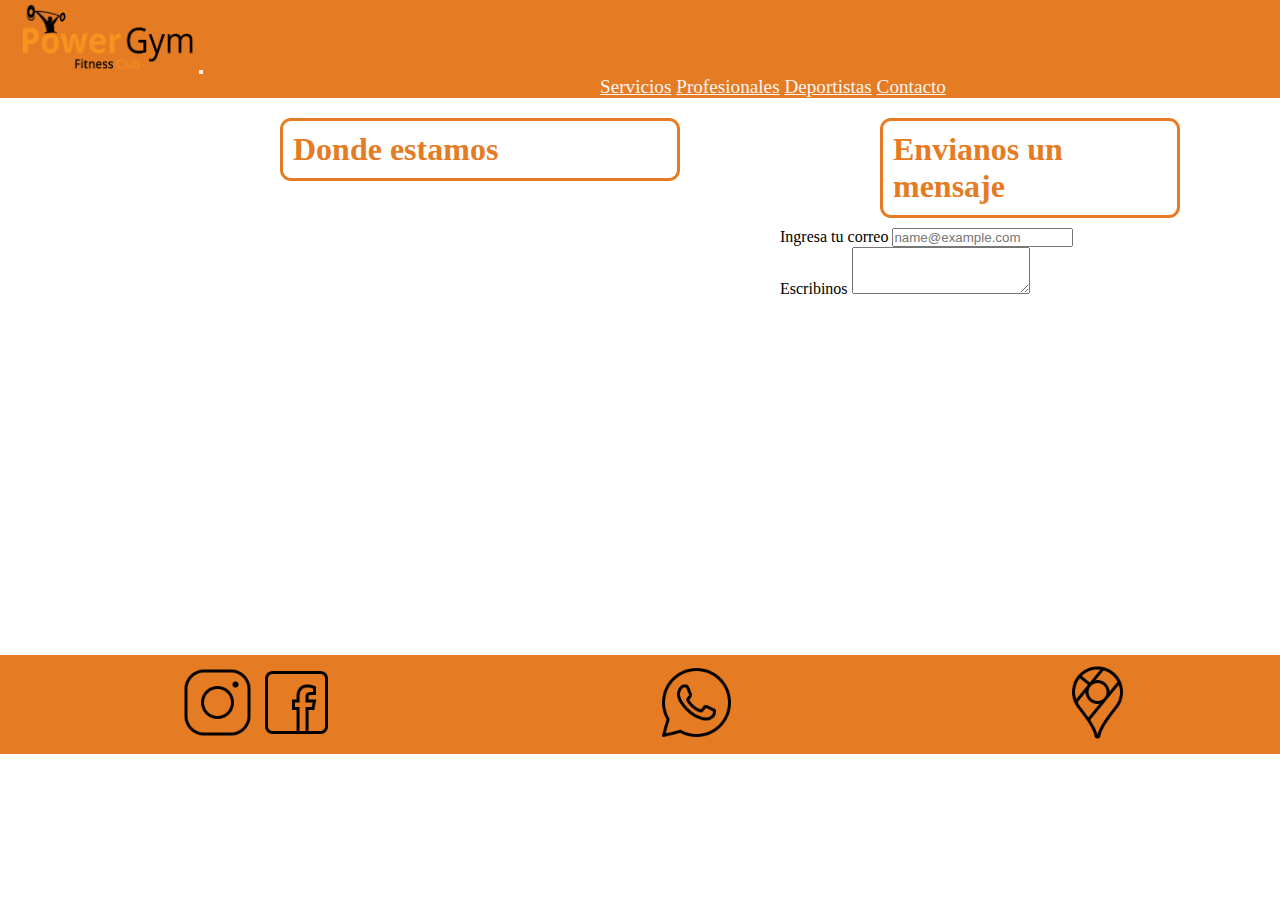
==== paginas/contacto.html @ a34f8e1e "index ya es responsive" ====
<!DOCTYPE html>
<html lang="en">
<head>
    <meta charset="UTF-8">
    <meta http-equiv="X-UA-Compatible" content="IE=edge">
    <meta name="viewport" content="width=device-width, initial-scale=1.0">
    <!--Boostrap-->
    <link href="https://cdn.jsdelivr.net/npm/bootstrap@5.3.0/dist/css/bootstrap.min.css" rel="stylesheet" integrity="sha384-9ndCyUaIbzAi2FUVXJi0CjmCapSmO7SnpJef0486qhLnuZ2cdeRhO02iuK6FUUVM" crossorigin="anonymous">
    <title>Contacto</title>
    <!--css-->
    <link rel="stylesheet" href="../estilo/style.css">
</head>
<body>
    <header>
        
        <nav class="navbar navbar-expand-lg">
            <div class="container-fluid">
              <a class="navbar-brand" href="../index.html"><img src="../images/banner-pwgym.png" alt=""></a>
              <button class="navbar-toggler" type="button" data-bs-toggle="collapse" data-bs-target="#navbarNavAltMarkup" aria-controls="navbarNavAltMarkup" aria-expanded="false" aria-label="Toggle navigation">
                <span class="navbar-toggler-icon"></span>
              </button>
              <div class="collapse navbar-collapse" id="navbarNavAltMarkup">
                <div class="navbar-nav">
                  <a class="nav-link" href="../paginas/servicios.html">Servicios</a>
                  <a class="nav-link" href="../paginas/profesionales.html">Profesionales</a>
                  <a class="nav-link" href="../paginas/deportistas.html">Deportistas</a>
                  <a class="nav-link active" aria-current="page" href="../paginas/contacto.html">Contacto</a>
                </div>
              </div>
            </div>
          </nav>
    </header>

    <main>
        <section class="ubicacion-formulario">
            <div class="ubicacion">
                <h3>Donde estamos</h3>
                <iframe src="https://www.google.com/maps/embed?pb=!1m18!1m12!1m3!1d3390.3345635810165!2d-64.28751869999999!3d-31.815880800000002!2m3!1f0!2f0!3f0!3m2!1i1024!2i768!4f13.1!3m3!1m2!1s0x95cd55d52ff2643d%3A0x54cd7db2eff5cb2a!2sPower%20Gym%2C%20Despe%C3%B1aderos%2C%20Cordoba!5e0!3m2!1ses!2sar!4v1686083028074!5m2!1ses!2sar" width="600" height="450" style="border:0;" allowfullscreen="" loading="lazy" referrerpolicy="no-referrer-when-downgrade"></iframe>
            </div>
        
        <div class="formulario">    
            <h3>Envianos un mensaje</h3>
            <div class="mb-3">
                <label for="exampleFormControlInput1" class="form-label">Ingresa tu correo</label>
                <input type="email" class="form-control" id="exampleFormControlInput1" placeholder="name@example.com">
            </div>
            <div class="mb-3">
                <label for="exampleFormControlTextarea1" class="form-label">Escribinos</label>
                <textarea class="form-control" id="exampleFormControlTextarea1" rows="3"></textarea>
            </div>
        </div>
        </section>  
    </main>

    <footer>
        <div class="redes-sociales">
            <a href="https://instagram.com/powergym1212?igshid=MzRlODBiNWFlZA=="><img src="../images/iconos/instagram.png" alt="icono de instagram"></a>
            <a href="https://www.facebook.com/PowerGym1212?mibextid=LQQJ4d"> <img src="../images/iconos/facebook.png" alt="icono de facebook"> </a>
        </div>
        <div class="contacto">
            <img src="../images/iconos/whatsapp.png" alt="icono whatsapp">
            
        </div>
        <div class="ubicacion">
            <a href="https://goo.gl/maps/YfoPSQ3raXSXBjFK8"> <img src="../images/iconos/ubicacion.png" alt="icono ubicacion">          
        </div>

    </footer>
    <!--java scrip-->
    <script src="https://cdn.jsdelivr.net/npm/bootstrap@5.3.0/dist/js/bootstrap.bundle.min.js" integrity="sha384-geWF76RCwLtnZ8qwWowPQNguL3RmwHVBC9FhGdlKrxdiJJigb/j/68SIy3Te4Bkz" crossorigin="anonymous"></script>    
</body>
</html>
---- estilo/style.css ----
/*font family*/


/*margin y padding*/
*{
    margin: 0;
    padding: 0;
}

/*font*/
  @import url('https://fonts.googleapis.com/css2?family=Open+Sans:ital,wght@0,400;1,700&display=swap');





/*html*/
h1{
    font-size: 3rem;
}
h2{
    font-size: 2,5rem;
}
h3{
    font-size: 2rem;
}
/*abre header*/
/*header*/
header{
    background-color: #E57C23;
    position: sticky;
    top: 0px;
}
header img{
    width: 175px;
    margin-top: 5px;
    margin-left: 20px;
}
.navbar-nav{
    margin-left: 600px;
    font-size: 1.2rem;
}
.navbar-nav a{
    color: whitesmoke;
}


/*cierra header*/

/*abre main*/
/*portada*/
main img{
    width: 100%;
}
/*titulo y presentacion*/

h1{
    color: #E57C23;
    font-size: 3rem;
    font-family: 'Open Sans', sans-serif;
    font-weight: 700;
    font-style: italic;
    text-shadow: -2px 0px 2px rgba(9,8,8,1); 
    margin-left: 40px;
    margin-right: 40px;
    text-align: center;
}

.presentacion p{
    padding: 20px;
    margin-left: 20px;
    margin-right: 20px;
    text-align: center;
}
.presentacion{
    display: flex;
    flex-direction: row;
    margin: 30px 10px;
}
.presentacion img{
    width: 700px;
}
.presentacion div{
    display: flex;
    flex-direction: column;
    justify-content: center;
    
}


/*servicios*/
.servicios{
    background-color: #E57C23;
    display: flex;
}
.servicios div{
    display: flex;
    flex-direction: column;
    align-items: center;
}
.servicios h3{
    color: white;
    font-size: 2rem;
    font-family: 'Open Sans', sans-serif;
    font-style: italic;
}
.servicios p{
    color: white;
    margin-left: 10px;
    margin-bottom: 50px;
}
.servicios img{
    width: 175px;
    margin-top: 50px;
}

/*deportistas*/
.deportistas{
    display: flex;
    flex-direction: column;
    padding-top: 20px;
    padding-bottom: 20px;
}
.tarjetas{
    display: flex;
    justify-content: space-around;
    padding-top: 10px;
    padding-bottom: 15px;
}
.pablo-arce, .valentino-ferri, .sofia-acuña{
    background-color:#E57C23;
    padding: 30px;
    text-align: center;
    margin-left: 30px;
    margin-right: 30px;
}
.deportistas h3{
    font-size: 2rem;
    text-align: center;
    color: #E57C23;
    font-family: 'Open Sans', sans-serif;
    font-style: italic;
    font-weight: 700;
    text-shadow: -2px 0px 2px rgba(9,8,8,1); 
    margin-bottom: 5px;
}
.deportistas img{
    width: 300px;
}
.deportistas p{
    text-align: center;
} 
/*profesionales*/
.profesionales{
    display: flex;
    flex-direction: column;
    background-image: url(../images/background-nosotros.jpg);
    background-size: cover;
    background-repeat:no-repeat;
    background-position:center;
    padding: 250px 0px;
    margin-bottom: 15px;
}
.profesionales h3{
    font-size: 2.5rem;
    text-align: center;
    font-family: 'Open Sans', sans-serif;
    font-weight: 700;
    font-style: italic;
    color: #E57C23;
    text-shadow: -3px 0px 2px rgba(255,255,255,0.6);
    margin-left: 400px;
    margin-right: 400px;
    
    
}
.profesionales a{
    text-decoration: none;
}
.profesionales p{
    color: black;
    text-shadow: -3px 0px 2px rgba(255, 255, 255, 0.6);
    font-size: 1.5rem;
    text-align: center;
    margin-left: 400px;
    margin-right: 400px;
    
}

/*footer*/
footer{
    background-color: #E57C23;
    display: flex;
    flex-direction:row;
    justify-content:space-between;
    align-items: baseline;

}
footer img{
    width: 75px;
}
.redes-sociales,.contacto, .ubicacion {
    
    margin-top: 10px;
    margin-bottom: 10px;
    margin-left: 180px;
    
}
        


/*-----------------------Nuestros Deportistas---------------------------------------------------------------------------*/
.div-contenedor img{
    width: 100%;
    height: 100%;
}
.div-contenedor{
    display: grid;
    grid-template-areas:
    " h1      h1        h1 "
    " imagen1  texto1 texto1 "
    " imagen1 imagen2 imagen2 "
    " texto2 imagen3 texto3 "
    " h2        h2        h2 ";
    grid-template-columns: repeat(3,30%);
    grid-template-rows: 100px 100px 450px 500px 100px;
    justify-content: center;
    justify-items: center;
    align-items: center;
    gap: 8px;
}
.titulo1{
    grid-area: h1;
    border-radius: 11px 11px 11px 11px;
    border: 3px solid #E57C23;
    margin: 10px 100px;
    padding: 10px;
    color: #E57C23;
}
.imagen1{
    grid-area: imagen1;
}
.texto1{
    grid-area: texto2;
    color: #E57C23;
}
.imagen2{
    grid-area: imagen2;
}
.texto2{
    grid-area: texto1;
}
.imagen3{
    grid-area: imagen3;
}
.texto3{
    grid-area: texto3;
}
.titulo2{
    grid-area: h2;
    color: #E57C23;
    font-family: 'Open Sans', sans-serif;
    font-weight: 700;
    font-style: italic;
    text-shadow: -2px 0px 2px rgba(9,8,8,1);
}
.div-contenedor p{
    font-size: 1.5rem;
    font-weight:bolder;
    text-align: center;
}

/*-----------------------Nuestros Profesionales---------------------------------------------------------------------------*/

.profesionales-pagina h1{
    border-radius: 11px 11px 11px 11px;
    border: 3px solid #E57C23;
    margin: 10px 100px;
    padding: 10px;
    color: #E57C23;
    text-align: left;
}

.profesional-1, .profesional-2, .profesional-3, .profesional-4, .profesional-5, .profesional-6, .profesional-7{
    border-radius: 11px 11px 11px 11px;
    border: 3px solid #E57C23;
    margin: 10px auto;
    padding: 10px;
    
}

.profesional-1 img, .profesional-2 img, .profesional-3 img, .profesional-4 img,.profesional-5 img,.profesional-6 img,.profesional-7 img{
    width: 400px;
    height: 250px;
}


/*Contactos--------------------------------------------------------------------------------------------------------------*/
.ubicacion-formulario{
    display: flex;
    flex-direction: row;
    justify-content:space-evenly;
}
.ubicacion-formulario h3{
    
    border-radius: 11px 11px 11px 11px;
    border: 3px solid #E57C23;
    margin: 10px 100px;
    padding: 10px;
    color: #E57C23;
    
}
.formulario{
    margin-top: 10px;
}



/*Servicios--------------------------------------------------------------------------------------------------------------*/
.servicios-pagina img{
    width: 500px;
    height: 350px;    
}
.servicios-pagina h1{
    border-radius: 11px 11px 11px 11px;
    border: 3px solid #E57C23;
    margin: 10px 100px;
    padding: 10px;
    color: #E57C23;
    
    text-align: left;
    font-size: 3rem;
}
.servicios-pagina h3{
    color: #E57C23;
    font-size: 2rem;
}
.servicio1,.servicio2,.servicio3,.servicio4,.servicio5,.servicio6,.servicio7,.servicio8{
    margin: 10px auto;
    padding: 10px;
}


/*MEDIA QUERY CELULAR-------------------------------------------------*/
@media only screen and (max-width: 500px) {
    /*INDEX*/
    h1{
        font-size: 2rem;
    }
    .presentacion p{
        font-size: 1rem;
    }
    .presentacion img{
        display: none;
    }
    .presentacion{
        flex-direction: column;
    }

    .servicios{
        flex-direction: column;
    }
    .servicios img{
        width: 100px;
    }
    .servicios h3{
        font-size: 1rem;
        font-weight: bold;
    }
    .servicios p{
        font-size: 0.9rem;
        text-align: center;
    }

    .deportistas h3{
        font-size: 1.2rem;
    }
    .tarjetas{
        flex-direction: column;
        gap: 10px;
    }
    .deportistas img{
        width: 250px;
    }




    /*PROFESIONALES*/
    /*titulo h1*/
    .profesionales-pagina h1{
        font-size: 1.5rem;
    }
    

    /*FOOTER*/
    footer{
        justify-content: center;
        
    }
    footer img{
        width: 50px;
    }
    .redes-sociales,.contacto, .ubicacion{
        margin-left: 0px;
    }

    /*DEPORTISTAS*/
    .div-contenedor{
        grid-template-areas: 
        "h1"
        "imagen1"
        "texto1"
        "imagen3"
        "texto2"
        "h2";
        grid-template-columns: 90%;
        grid-template-rows: 100px 350px 100px 350px 150px 100px;
    }
    .texto3,.imagen2{
        display: none;
    }
    .titulo1{
        font-size: 1.7rem;
    }
    .div-contenedor p{
        font-weight: normal;
        font-size: 1rem;
    }
    .titulo2{
        font-size: 1.3rem;
    }
}
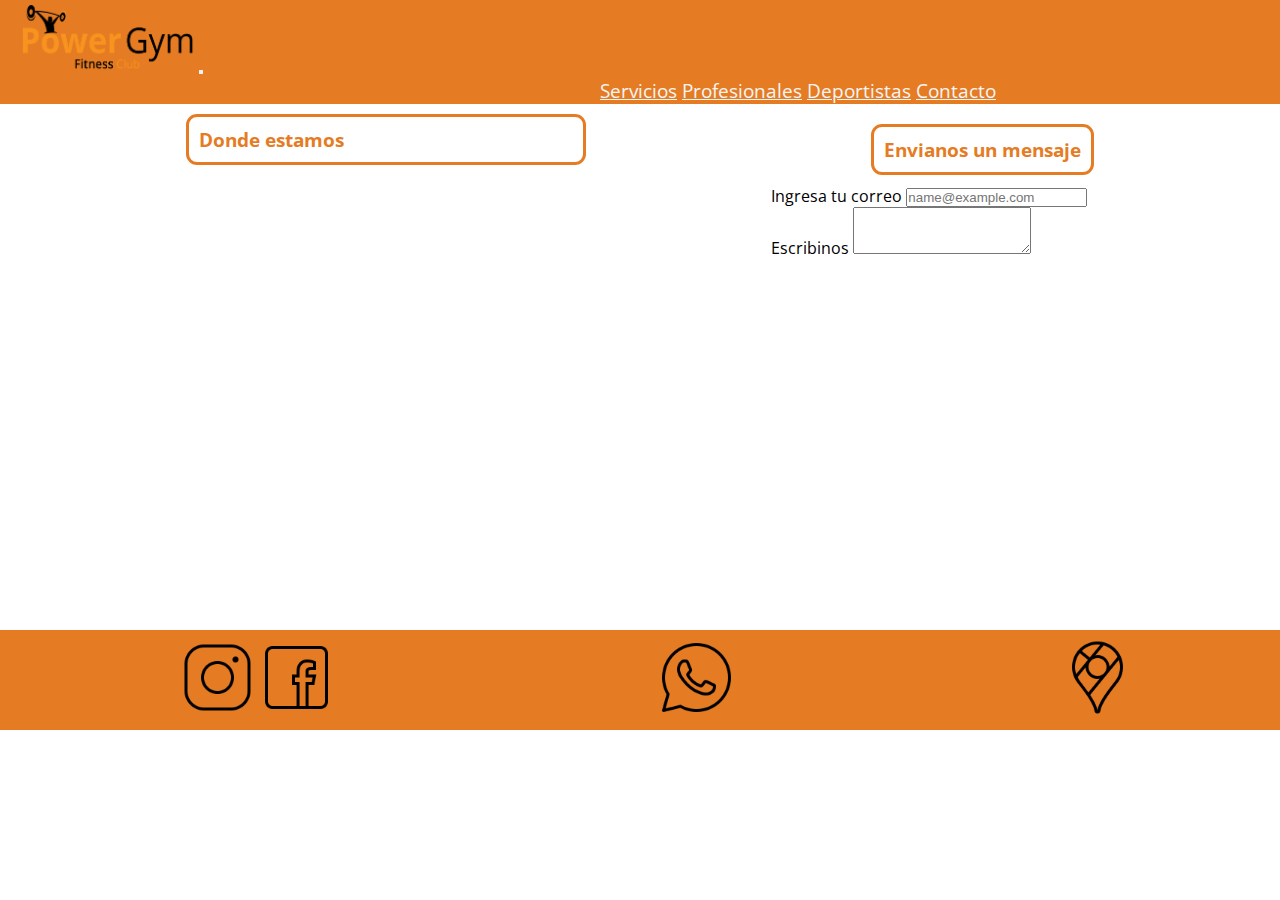
==== commit 3e7fbf50: "se agrego texto real al div servicios en index" ====
--- a/paginas/contacto.html
+++ b/paginas/contacto.html
@@ -8,7 +8,7 @@
     <link href="https://cdn.jsdelivr.net/npm/bootstrap@5.3.0/dist/css/bootstrap.min.css" rel="stylesheet" integrity="sha384-9ndCyUaIbzAi2FUVXJi0CjmCapSmO7SnpJef0486qhLnuZ2cdeRhO02iuK6FUUVM" crossorigin="anonymous">
     <title>Contacto</title>
     <!--css-->
-    <link rel="stylesheet" href="../estilo/style.css">
+    <link rel="stylesheet" href="../css/estilos.css">
 </head>
 <body>
     <header>
@@ -58,7 +58,7 @@
             <a href="https://www.facebook.com/PowerGym1212?mibextid=LQQJ4d"> <img src="../images/iconos/facebook.png" alt="icono de facebook"> </a>
         </div>
         <div class="contacto">
-            <img src="../images/iconos/whatsapp.png" alt="icono whatsapp">
+            <a href="https://api.whatsapp.com/send?phone=3547631562"> <img src="../images/iconos/whatsapp.png" alt="icono whatsapp"></a>
             
         </div>
         <div class="ubicacion">
--- a/css/estilos.css
+++ b/css/estilos.css
@@ -0,0 +1,401 @@
+@import url("https://fonts.googleapis.com/css2?family=Open+Sans:ital,wght@0,400;1,700&display=swap");
+* {
+  margin: 0;
+  padding: 0;
+}
+
+html {
+  font-family: "Open Sans", sans-serif;
+}
+
+header {
+  background-color: #E57C23;
+  position: sticky;
+  top: 0px;
+}
+header img {
+  width: 175px;
+  margin-top: 5px;
+  margin-left: 20px;
+}
+header .navbar-nav {
+  margin-left: 600px;
+  font-size: 1.2rem;
+}
+header .navbar-nav a {
+  color: whitesmoke;
+}
+
+footer {
+  background-color: #E57C23;
+  display: flex;
+  flex-direction: row;
+  justify-content: space-between;
+  align-items: baseline;
+}
+footer img {
+  width: 75px;
+}
+footer div {
+  margin-top: 10px;
+  margin-bottom: 10px;
+  margin-left: 180px;
+}
+
+main img {
+  width: 100%;
+}
+
+.presentacion {
+  display: flex;
+  flex-direction: row;
+  margin: 30px 10px;
+}
+.presentacion h1 {
+  color: #E57C23;
+  font-size: 3rem;
+  font-family: "Open Sans", sans-serif;
+  font-weight: 700;
+  font-style: italic;
+  margin-left: 40px;
+  margin-right: 40px;
+  text-align: center;
+}
+.presentacion p {
+  padding: 20px;
+  margin-left: 20px;
+  margin-right: 20px;
+  text-align: center;
+}
+.presentacion img {
+  width: 700px;
+}
+.presentacion div {
+  display: flex;
+  flex-direction: column;
+  justify-content: center;
+}
+
+.servicios {
+  background-color: #E57C23;
+  display: flex;
+}
+.servicios div {
+  display: flex;
+  flex-direction: column;
+  align-items: center;
+}
+.servicios h3 {
+  color: white;
+  font-size: 2rem;
+  font-family: "Open Sans", sans-serif;
+  font-style: italic;
+}
+.servicios p {
+  color: white;
+  margin-left: 10px;
+  margin-bottom: 50px;
+}
+.servicios img {
+  width: 175px;
+  margin-top: 50px;
+}
+
+.deportistas {
+  display: flex;
+  flex-direction: column;
+  padding-top: 20px;
+  padding-bottom: 20px;
+}
+.deportistas h3 {
+  font-size: 2rem;
+  text-align: center;
+  color: #E57C23;
+  font-family: "Open Sans", sans-serif;
+  font-style: italic;
+  font-weight: 700;
+  margin-bottom: 5px;
+}
+.deportistas div {
+  display: flex;
+  justify-content: space-around;
+  padding-top: 10px;
+  padding-bottom: 15px;
+}
+.deportistas div .card {
+  position: relative;
+  width: 400px;
+  height: 370px;
+  background-color: #E57C23;
+  border-radius: 10px;
+  display: flex;
+  align-items: center;
+  justify-content: center;
+  overflow: hidden;
+  perspective: 1000px;
+  box-shadow: 0 0 0 5px rgba(255, 255, 255, 0.5019607843);
+  transition: all 0.6s cubic-bezier(0.175, 0.885, 0.32, 1.275);
+}
+.deportistas div .card img {
+  width: 100%;
+  fill: #333;
+  transition: all 0.6s cubic-bezier(0.175, 0.885, 0.32, 1.275);
+}
+.deportistas div .card:hover {
+  transform: scale(1.05);
+  box-shadow: 0 8px 16px rgba(255, 255, 255, 0.2);
+}
+.deportistas div .card__content {
+  position: absolute;
+  top: 0;
+  left: 0;
+  width: 100%;
+  height: 100%;
+  padding: 50px;
+  box-sizing: border-box;
+  background-color: #f2f2f2;
+  transform: rotateX(-90deg);
+  transform-origin: bottom;
+  transition: all 0.6s cubic-bezier(0.175, 0.885, 0.32, 1.275);
+}
+.deportistas div .card:hover .card__content {
+  transform: rotateX(0deg);
+}
+.deportistas div .card__title {
+  margin: 0;
+  font-size: 24px;
+  color: #333;
+  font-weight: 700;
+}
+.deportistas div .card:hover img {
+  scale: 0;
+}
+.deportistas div .card__description {
+  margin: 10px 0 0;
+  font-size: 14px;
+  color: #E57C23;
+  line-height: 1.4;
+  text-align: center;
+}
+
+.servicios-pagina h1 {
+  border-style: solid;
+  border-color: #E57C23;
+  border-width: 3px;
+  border-radius: 11px 11px 11px 11px;
+  color: #E57C23;
+  font-size: 3rem;
+  font-family: "Open Sans", sans-serif;
+  font-weight: 700;
+  font-style: italic;
+  margin: 10px 100px;
+  padding: 10px;
+  text-align: left;
+}
+.servicios-pagina article {
+  margin: 10px auto;
+  padding: 10px;
+}
+.servicios-pagina article img {
+  width: 500px;
+  height: 350px;
+}
+.servicios-pagina article h3 {
+  color: #E57C23;
+  font-size: 2rem;
+}
+
+.profesionales-pagina h1 {
+  border-style: solid;
+  border-color: #E57C23;
+  border-width: 3px;
+  border-radius: 11px 11px 11px 11px;
+  color: #E57C23;
+  font-size: 3rem;
+  font-family: "Open Sans", sans-serif;
+  font-weight: 700;
+  font-style: italic;
+  margin: 10px 100px;
+  padding: 10px;
+  text-align: left;
+}
+.profesionales-pagina div {
+  border-style: solid;
+  border-color: #E57C23;
+  border-width: 3px;
+  border-radius: 11px 11px 11px 11px;
+  margin: 10px auto;
+  padding: 10px;
+}
+.profesionales-pagina img {
+  width: 400px;
+  height: 250px;
+}
+
+.ubicacion-formulario {
+  display: flex;
+  flex-direction: row;
+  justify-content: space-evenly;
+}
+.ubicacion-formulario h3 {
+  border-style: solid;
+  border-color: #E57C23;
+  border-width: 3px;
+  border-radius: 11px 11px 11px 11px;
+  margin: 10px 100px;
+  padding: 10px;
+  color: #E57C23;
+}
+.ubicacion-formulario .formulario {
+  margin-top: 10px;
+}
+
+.div-contenedor {
+  display: grid;
+  grid-template-areas: " h1      h1        h1 " " imagen1  texto1 texto1 " " imagen1 imagen2 imagen2 " " texto2 imagen3 texto3 " " h2        h2        h2 ";
+  grid-template-columns: repeat(3, 30%);
+  grid-template-rows: 100px 100px 450px 500px 100px;
+  justify-content: center;
+  justify-items: center;
+  align-items: center;
+  gap: 8px;
+}
+.div-contenedor img {
+  width: 100%;
+  height: 100%;
+}
+.div-contenedor p {
+  font-size: 1.5rem;
+  font-weight: bolder;
+  text-align: center;
+}
+.div-contenedor .titulo1 {
+  grid-area: h1;
+  border-style: solid;
+  border-color: #E57C23;
+  border-width: 3px;
+  border-radius: 11px 11px 11px 11px;
+  color: #E57C23;
+  font-size: 3rem;
+  font-family: "Open Sans", sans-serif;
+  font-weight: 700;
+  font-style: italic;
+  margin: 10px 100px;
+  padding: 10px;
+}
+.div-contenedor .imagen1 {
+  grid-area: imagen1;
+}
+.div-contenedor .texto1 {
+  grid-area: texto2;
+  color: #E57C23;
+}
+.div-contenedor .imagen2 {
+  grid-area: imagen2;
+}
+.div-contenedor .texto2 {
+  grid-area: texto1;
+}
+.div-contenedor .imagen3 {
+  grid-area: imagen3;
+}
+.div-contenedor .texto3 {
+  grid-area: texto3;
+}
+.div-contenedor .titulo2 {
+  grid-area: h2;
+  color: #E57C23;
+  font-family: "Open Sans", sans-serif;
+  font-weight: 700;
+  font-style: italic;
+  text-shadow: -2px 0px 2px rgb(9, 8, 8);
+}
+
+@media only screen and (max-width: 500px) {
+  /*INDEX*/
+  header .navbar-nav {
+    margin-left: 50%;
+  }
+  .presentacion {
+    flex-direction: column;
+  }
+  .presentacion p {
+    font-size: 1rem;
+  }
+  .presentacion h1 {
+    font-size: 2rem;
+  }
+  .presentacion img {
+    display: none;
+  }
+  .servicios {
+    flex-direction: column;
+  }
+  .servicios img {
+    width: 100px;
+  }
+  .servicios h3 {
+    font-size: 1rem;
+    font-weight: bold;
+  }
+  .servicios p {
+    font-size: 0.9rem;
+    text-align: center;
+  }
+  .deportistas {
+    display: none;
+  }
+  /*FOOTER*/
+  footer {
+    justify-content: center;
+  }
+  footer img {
+    width: 50px;
+  }
+  footer div {
+    margin-left: 0px;
+  }
+  /*PROFESIONALES*/
+  /*titulo h1*/
+  .profesionales-pagina h1 {
+    font-size: 1.5rem;
+  }
+  .profesionales-pagina div {
+    padding: 3px;
+  }
+  /*DEPORTISTAS*/
+  .div-contenedor {
+    grid-template-areas: "h1" "imagen1" "texto1" "imagen3" "texto2" "h2";
+    grid-template-columns: 90%;
+    grid-template-rows: 100px 350px 100px 350px 150px 100px;
+  }
+  .div-contenedor p {
+    font-weight: normal;
+    font-size: 1rem;
+  }
+  .texto3, .imagen2 {
+    display: none;
+  }
+  .titulo1 {
+    font-size: 1.7rem;
+  }
+  .titulo2 {
+    font-size: 1.3rem;
+  }
+  /*SERVICIOS*/
+  .servicios-pagina h1 {
+    font-size: 1.8rem;
+  }
+  /*CONTACTOS*/
+  .ubicacion-formulario {
+    flex-direction: column;
+  }
+  .ubicacion-formulario iframe {
+    width: 100%;
+  }
+  .ubicacion-formulario h3 {
+    font-size: 1.5rem;
+  }
+}
+
+/*# sourceMappingURL=estilos.css.map */
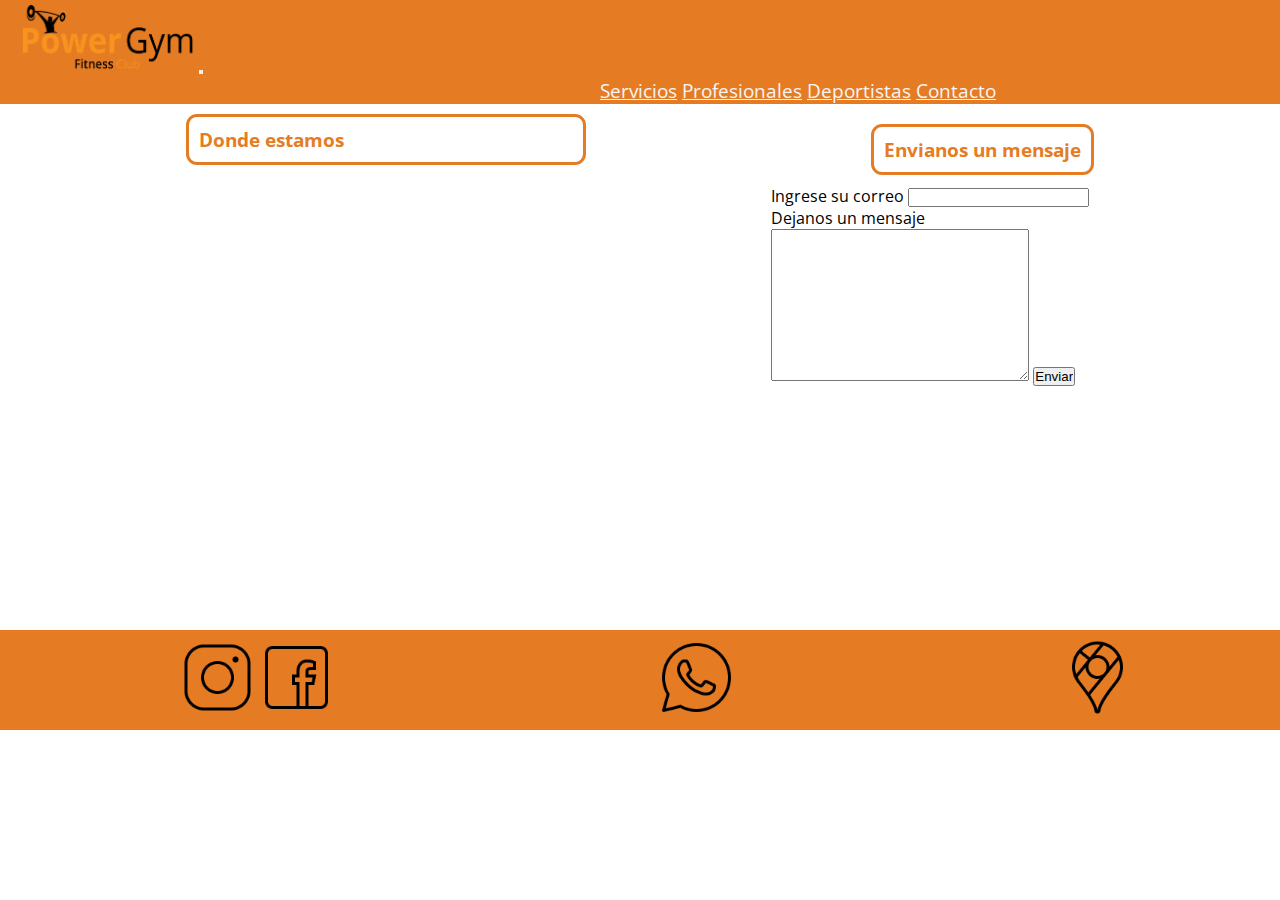
==== commit f7b9457d: "se creo formulario en pagina contactos" ====
--- a/paginas/contacto.html
+++ b/paginas/contacto.html
@@ -40,14 +40,13 @@
         
         <div class="formulario">    
             <h3>Envianos un mensaje</h3>
-            <div class="mb-3">
-                <label for="exampleFormControlInput1" class="form-label">Ingresa tu correo</label>
-                <input type="email" class="form-control" id="exampleFormControlInput1" placeholder="name@example.com">
-            </div>
-            <div class="mb-3">
-                <label for="exampleFormControlTextarea1" class="form-label">Escribinos</label>
-                <textarea class="form-control" id="exampleFormControlTextarea1" rows="3"></textarea>
-            </div>
+            <form action="">
+                <label for="">Ingrese su correo</label>
+                <input type="email" name="" id="">
+                <p>Dejanos un mensaje</p>
+                <textarea name="" id="" cols="30" rows="10"></textarea>
+                <input type="button" value="Enviar">
+            </form>
         </div>
         </section>  
     </main>
--- a/css/estilos.css
+++ b/css/estilos.css
@@ -266,7 +266,7 @@
 }
 .div-contenedor p {
   font-size: 1.5rem;
-  font-weight: bolder;
+  font-style: italic;
   text-align: center;
 }
 .div-contenedor .titulo1 {
@@ -288,7 +288,6 @@
 }
 .div-contenedor .texto1 {
   grid-area: texto2;
-  color: #E57C23;
 }
 .div-contenedor .imagen2 {
   grid-area: imagen2;
@@ -308,7 +307,6 @@
   font-family: "Open Sans", sans-serif;
   font-weight: 700;
   font-style: italic;
-  text-shadow: -2px 0px 2px rgb(9, 8, 8);
 }
 
 @media only screen and (max-width: 500px) {
@@ -367,7 +365,7 @@
   .div-contenedor {
     grid-template-areas: "h1" "imagen1" "texto1" "imagen3" "texto2" "h2";
     grid-template-columns: 90%;
-    grid-template-rows: 100px 350px 100px 350px 150px 100px;
+    grid-template-rows: 150px 350px 100px 350px 200px 100px;
   }
   .div-contenedor p {
     font-weight: normal;
@@ -377,7 +375,7 @@
     display: none;
   }
   .titulo1 {
-    font-size: 1.7rem;
+    font-size: 1.4rem;
   }
   .titulo2 {
     font-size: 1.3rem;
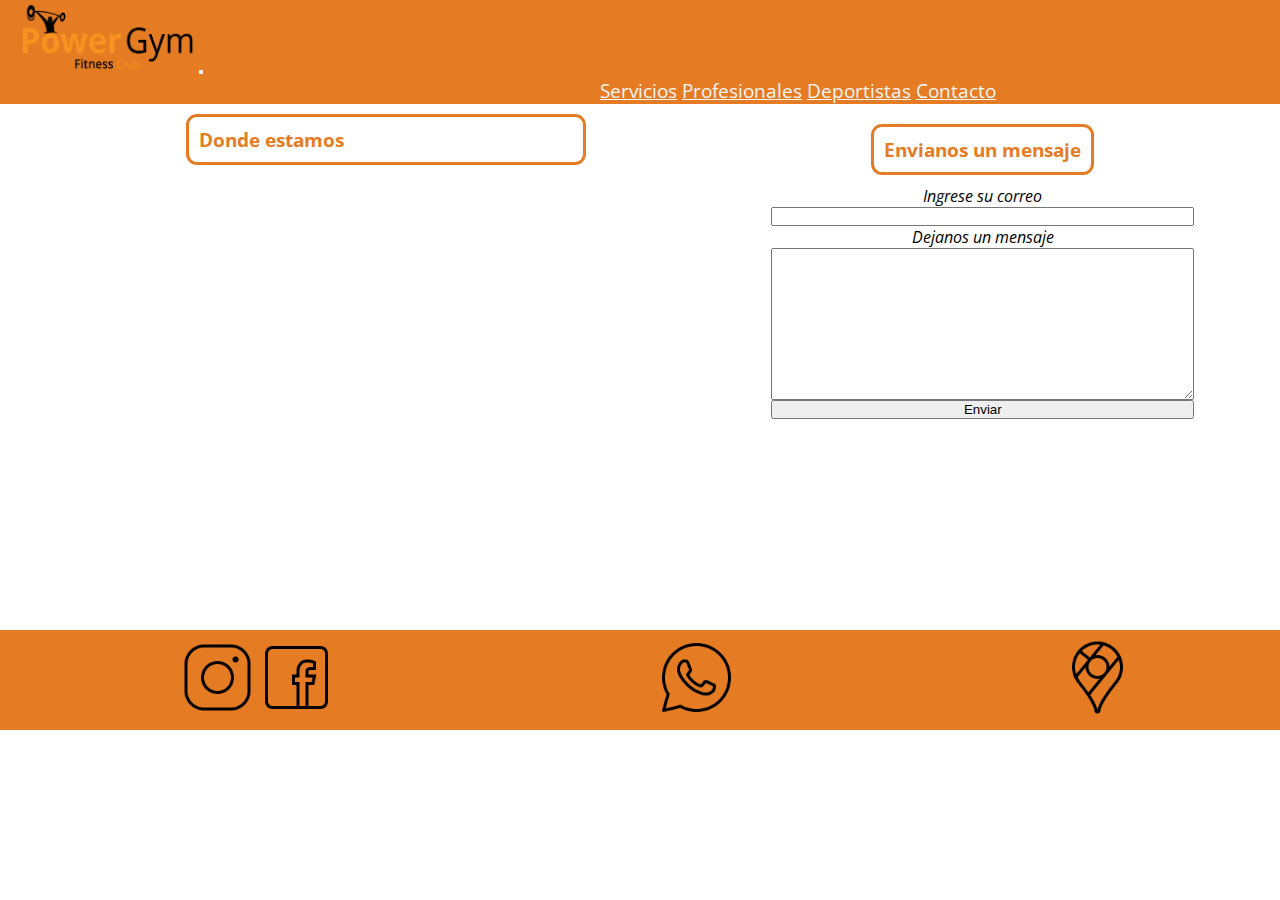
==== commit da57a8bb: "se agregaron keywords y description a las paginas" ====
--- a/paginas/contacto.html
+++ b/paginas/contacto.html
@@ -4,9 +4,11 @@
     <meta charset="UTF-8">
     <meta http-equiv="X-UA-Compatible" content="IE=edge">
     <meta name="viewport" content="width=device-width, initial-scale=1.0">
+    <meta name="description" content="Nos encontramos en Despeñaderos, Cordoba.Podes contactarnos a traves de nuestra pagina web o por los canales publicados">
+    <meta name="keywords" content="Despeñaderos, Cordoba,gimnasio, ubicacion, contactanos">
     <!--Boostrap-->
     <link href="https://cdn.jsdelivr.net/npm/bootstrap@5.3.0/dist/css/bootstrap.min.css" rel="stylesheet" integrity="sha384-9ndCyUaIbzAi2FUVXJi0CjmCapSmO7SnpJef0486qhLnuZ2cdeRhO02iuK6FUUVM" crossorigin="anonymous">
-    <title>Contacto</title>
+    <title>Contacto-Power Gym</title>
     <!--css-->
     <link rel="stylesheet" href="../css/estilos.css">
 </head>
--- a/css/estilos.css
+++ b/css/estilos.css
@@ -249,6 +249,14 @@
 .ubicacion-formulario .formulario {
   margin-top: 10px;
 }
+.ubicacion-formulario form {
+  display: flex;
+  flex-direction: column;
+  align-items: normal;
+  font-size: 1rem;
+  font-style: italic;
+  text-align: center;
+}
 
 .div-contenedor {
   display: grid;
@@ -395,5 +403,38 @@
     font-size: 1.5rem;
   }
 }
+@media only screen and (min-width: 501px) and (max-width: 978px) {
+  .presentacion {
+    display: flex;
+    flex-direction: column;
+  }
+  .presentacion img {
+    width: 100%;
+  }
+  footer {
+    justify-content: center;
+  }
+  footer img {
+    width: 60px;
+  }
+  footer div {
+    margin-left: 0px;
+  }
+  .servicios-pagina article {
+    justify-content: center;
+  }
+  .profesionales-pagina div {
+    justify-content: center;
+  }
+  .ubicacion-formulario {
+    flex-direction: column;
+  }
+  .div-contenedor {
+    grid-template-rows: 100px 150px 350px 450px 100px;
+  }
+  .div-contenedor p {
+    font-size: 1.2rem;
+  }
+}
 
 /*# sourceMappingURL=estilos.css.map */
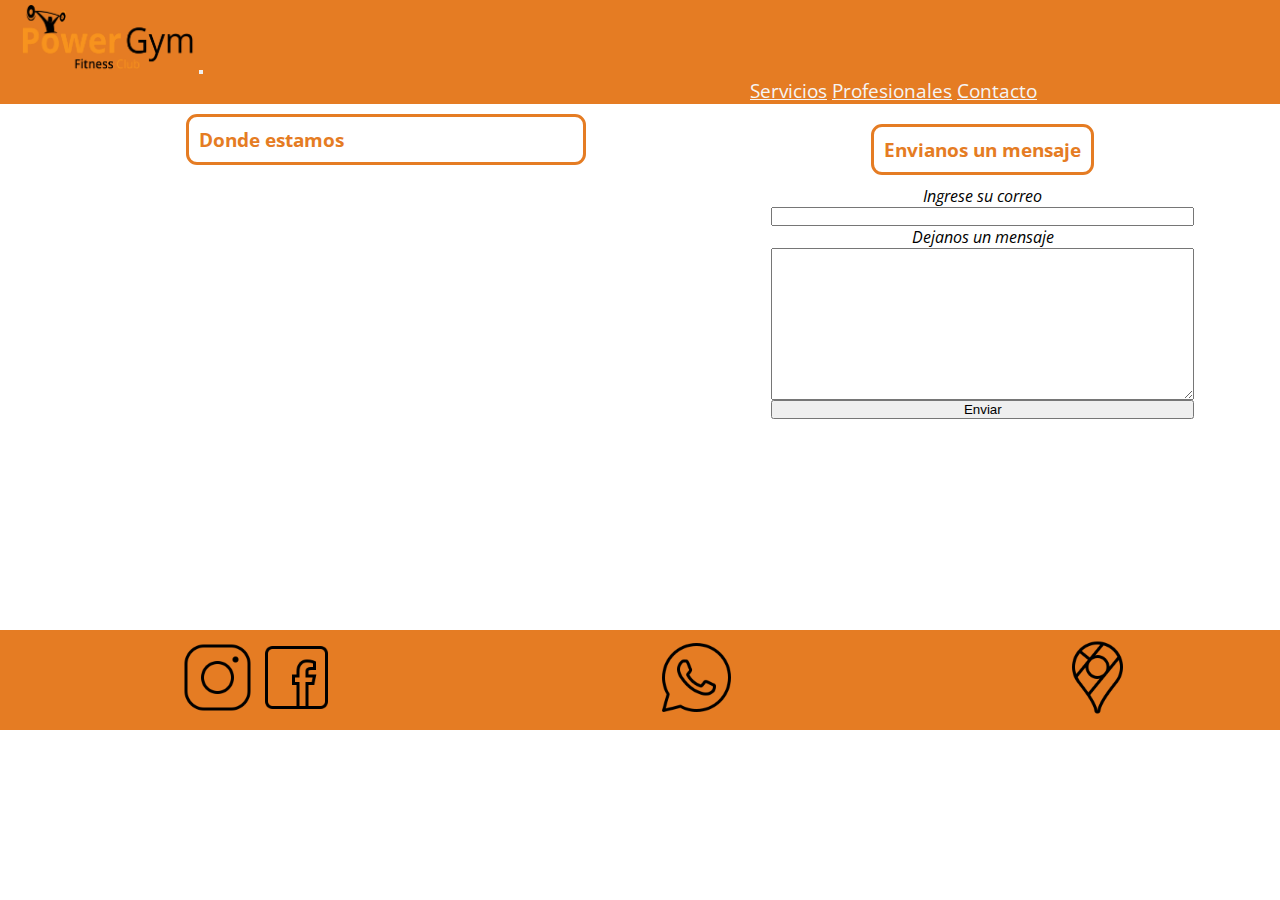
==== commit 31d8fb15: "ultimos detalles" ====
--- a/paginas/contacto.html
+++ b/paginas/contacto.html
@@ -25,7 +25,7 @@
                 <div class="navbar-nav">
                   <a class="nav-link" href="../paginas/servicios.html">Servicios</a>
                   <a class="nav-link" href="../paginas/profesionales.html">Profesionales</a>
-                  <a class="nav-link" href="../paginas/deportistas.html">Deportistas</a>
+                  
                   <a class="nav-link active" aria-current="page" href="../paginas/contacto.html">Contacto</a>
                 </div>
               </div>
--- a/css/estilos.css
+++ b/css/estilos.css
@@ -19,7 +19,7 @@
   margin-left: 20px;
 }
 header .navbar-nav {
-  margin-left: 600px;
+  margin-left: 750px;
   font-size: 1.2rem;
 }
 header .navbar-nav a {
